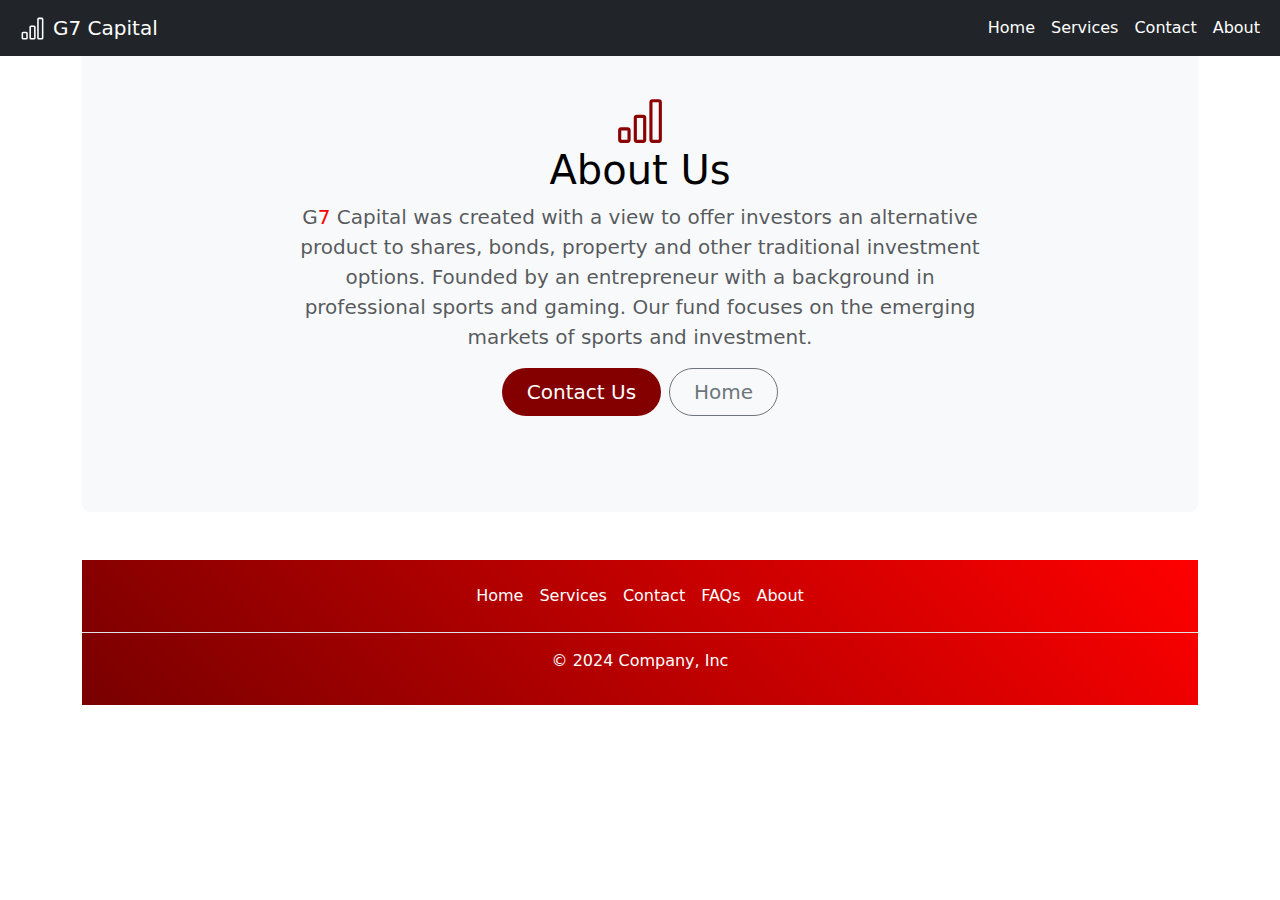
==== about.html @ 8c256391 "complete home and about page, services and contact still needed" ====
<!DOCTYPE html>
<html lang="en">
<head>
    <meta charset="UTF-8">
    <meta name="viewport" content="width=device-width, initial-scale=1.0">
    <title>About Us</title>
    <link href="https://cdn.jsdelivr.net/npm/bootstrap@5.3.3/dist/css/bootstrap.min.css" rel="stylesheet" integrity="sha384-QWTKZyjpPEjISv5WaRU9OFeRpok6YctnYmDr5pNlyT2bRjXh0JMhjY6hW+ALEwIH" crossorigin="anonymous">
    <link rel="preconnect" href="https://fonts.googleapis.com">
    <link rel="preconnect" href="https://fonts.gstatic.com" crossorigin>
    <link href="https://fonts.googleapis.com/css2?family=EB+Garamond:ital,wght@0,400..800;1,400..800&display=swap" rel="stylesheet">
</head>
<link 
rel="stylesheet"
href="./styles.css"
/>
<body>
    
   
    <section> <!--Navbar-->
    
        <nav class="navbar navbar-expand-md navbar-dark fixed-top bg-dark">
            <div class="container-fluid">
               <div class="px-2"><svg xmlns="http://www.w3.org/2000/svg" width="25" height="25" fill="white" class="bi bi-bar-chart" viewBox="0 0 16 16">
                    <path d="M4 11H2v3h2zm5-4H7v7h2zm5-5v12h-2V2zm-2-1a1 1 0 0 0-1 1v12a1 1 0 0 0 1 1h2a1 1 0 0 0 1-1V2a1 1 0 0 0-1-1zM6 7a1 1 0 0 1 1-1h2a1 1 0 0 1 1 1v7a1 1 0 0 1-1 1H7a1 1 0 0 1-1-1zm-5 4a1 1 0 0 1 1-1h2a1 1 0 0 1 1 1v3a1 1 0 0 1-1 1H2a1 1 0 0 1-1-1z"/>
                  </svg></div> 
                <a class="navbar-brand" href="#">G7 Capital</a>
                <button class="navbar-toggler" type="button" data-bs-toggle="collapse" data-bs-target="#navbarCollapse" aria-controls="navbarCollapse" aria-expanded="false" aria-label="Toggle navigation">
                    <span class="navbar-toggler-icon"></span>
                </button>
                <div class="collapse navbar-collapse" id="navbarCollapse">
                    <ul class="navbar-nav ms-auto mb-2 mb-md-0">
                        <li class="nav-item">
                            <a class="nav-link active" aria-current="page" href="./index.html">Home</a>
                        </li>
                        <li class="nav-item">
                            <a class="nav-link active" href="./services.html">Services</a>
                        </li>
                        <li class="nav-item">
                            <a class="nav-link active" href="./contact.html">Contact</a>
                        </li>
                        <li class="nav-item"></li>
                            <a class="nav-link active" href="./about.html">About</a>
                        </li>
                    </ul>
                </div>
            </div>
        </nav>
        
    </section>
    




    <section>

        <div class="container my-5">
            <div class="p-5 text-center bg-body-tertiary rounded-3">
               <div> <svg xmlns="http://www.w3.org/2000/svg" width="50" height="50" fill="darkred" class="bi bi-bar-chart" viewBox="0 0 16 16">
                    <path d="M4 11H2v3h2zm5-4H7v7h2zm5-5v12h-2V2zm-2-1a1 1 0 0 0-1 1v12a1 1 0 0 0 1 1h2a1 1 0 0 0 1-1V2a1 1 0 0 0-1-1zM6 7a1 1 0 0 1 1-1h2a1 1 0 0 1 1 1v7a1 1 0 0 1-1 1H7a1 1 0 0 1-1-1zm-5 4a1 1 0 0 1 1-1h2a1 1 0 0 1 1 1v3a1 1 0 0 1-1 1H2a1 1 0 0 1-1-1z"/>
                  </svg></div>
              <h1 class="text-body-emphasis">About Us</h1>
              <p class="col-lg-8 mx-auto fs-5 text-muted">
              G<span style="color: red;">7</span> Capital was created with a view to offer investors an alternative product to shares, bonds, property and other traditional investment options. Founded by an entrepreneur with a background in professional sports and gaming. Our fund focuses on the emerging markets of sports and investment.
            </p>
              <div class="d-inline-flex gap-2 mb-5">
                <a href="./contact.html" type="button" class="btn btn-lg px-4 rounded-pill gap-3" style="background-color: rgb(132, 0, 0); color: white;">Contact Us</a>
              
                <a href="./index.html" type="button" class="btn btn-outline-secondary btn-lg px-4 rounded-pill">Home</a>
              </div>
            </div>
          </div>

    </section>




    <section></section>
    
    <section>
        <div class="container">
            <footer class="py-3 my-4">
              <ul class="nav justify-content-center border-bottom pb-3 mb-3">
                <li class="nav-item"><a href="./index.html" class="nav-link px-2 text-body-secondary">Home</a></li>
                <li class="nav-item"><a href="./services.html" class="nav-link px-2 text-body-secondary">Services</a></li>
                <li class="nav-item"><a href="./contact.html" class="nav-link px-2 text-body-secondary">Contact</a></li>
                <li class="nav-item"><a href="#" class="nav-link px-2 text-body-secondary">FAQs</a></li>
                <li class="nav-item"><a href="./about.html" class="nav-link px-2 text-body-secondary">About</a></li>
              </ul>
              <p class="text-center text-body-secondary">© 2024 Company, Inc</p>
            </footer>
          </div>
    </section>
    
    
    
    
    
    
        <script src="https://cdn.jsdelivr.net/npm/bootstrap@5.3.3/dist/js/bootstrap.bundle.min.js" integrity="sha384-YvpcrYf0tY3lHB60NNkmXc5s9fDVZLESaAA55NDzOxhy9GkcIdslK1eN7N6jIeHz" crossorigin="anonymous"></script>
    

</body>
</html>
---- styles.css ----
.full-height-viewport {
    height: 100vh;
    display: flex;
    justify-content: center;
    align-items: center;
    position: relative; /* To position the content over the video */
    z-index: 1; /* Ensures content is above the video */
    color: white;
    text-align: center;
}

/* Background video styling */
.background-video {
    position: absolute;
    top: 0;
    left: 0;
    width: 100%;
    height: 100%;
    object-fit: cover; /* Ensures the video covers the entire viewport */
    z-index: -1; /* Places the video behind the content */
}

/* Ensure text content remains readable */
.content-overlay {
    position: relative;
    z-index: 2;
    text-shadow: 2px 2px 4px rgba(0, 0, 0, 0.8); /* Helps make text more readable */
}
.rounded-image {
    border-radius: 20px;
}

footer {
    background: linear-gradient(45deg, #790000, #ff0000); /* Example gradient from orange to light orange */
    color: white; /* Make the text color white for contrast */

}
       /* Force text color to white even if text-body-secondary is present */
       footer .text-body-secondary {
        color: white !important;
    }

    /* Override link colors */
    footer a {
        color: white;
        text-decoration: none;
    }

    footer a:hover {
        text-decoration: underline;
    }

    /* Parallax background styling */
    .parallax {
        background-image: url('./media/orange.jpg'); /* Replace with your image URL */
        background-attachment: fixed;
        background-size: cover;
        background-position: center;
        background-repeat: no-repeat;
        height: 100vh; /* Full viewport height */
        position: relative; /* Required for the content to be positioned over it */
    }

    /* Overlay content styling */
    .overlay-content {
        position: absolute;
        top: 50%; /* Center vertically */
        left: 50%; /* Center horizontally */
        transform: translate(-50%, -50%); /* Ensure perfect centering */
        text-align: center;
        color: white; /* Text color for contrast against the background */
        padding: 2rem;
        background: rgba(0, 0, 0, 0.6); /* Optional: Add background overlay with transparency */
        border-radius: 10px; /* Optional: Border radius for a rounded background */
    }

    /* Ensure the container below parallax has spacing */
    .content-section {
        padding: 5rem 1rem;
        background-color: #f8f9fa; /* Light background color */
    }

/*h2 {
 font-family: 'EB Garamond', serif;
 font-weight: bold;
}
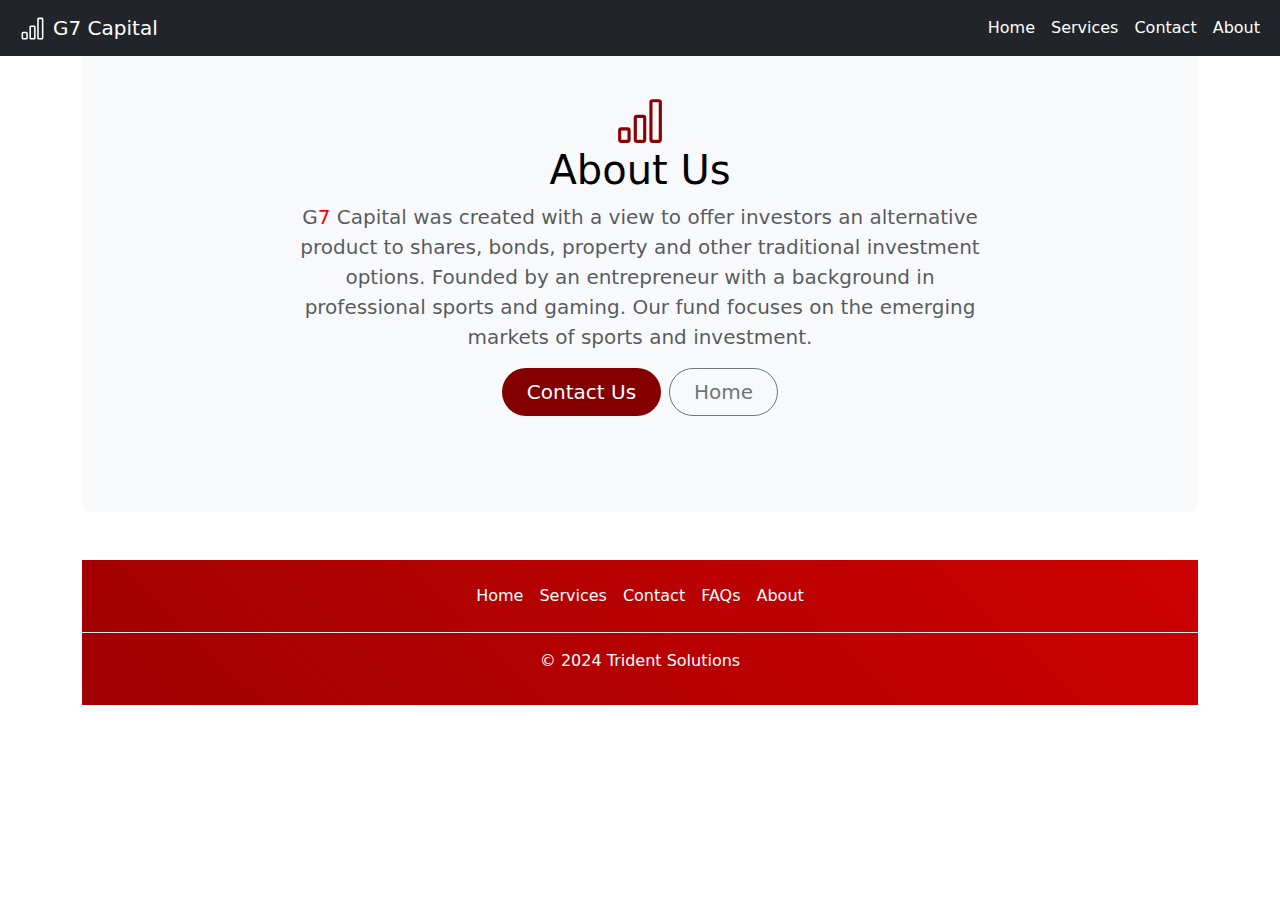
==== commit 5194b85b: "footer" ====
--- a/about.html
+++ b/about.html
@@ -88,7 +88,7 @@
                 <li class="nav-item"><a href="#" class="nav-link px-2 text-body-secondary">FAQs</a></li>
                 <li class="nav-item"><a href="./about.html" class="nav-link px-2 text-body-secondary">About</a></li>
               </ul>
-              <p class="text-center text-body-secondary">© 2024 Company, Inc</p>
+              <p class="text-center text-body-secondary">© 2024 Trident Solutions</p>
             </footer>
           </div>
     </section>
--- a/styles.css
+++ b/styles.css
@@ -31,7 +31,7 @@
 }
 
 footer {
-    background: linear-gradient(45deg, #790000, #ff0000); /* Example gradient from orange to light orange */
+    background: linear-gradient(45deg, #a00101, #cd0000); /* Example gradient from orange to light orange */
     color: white; /* Make the text color white for contrast */
 
 }
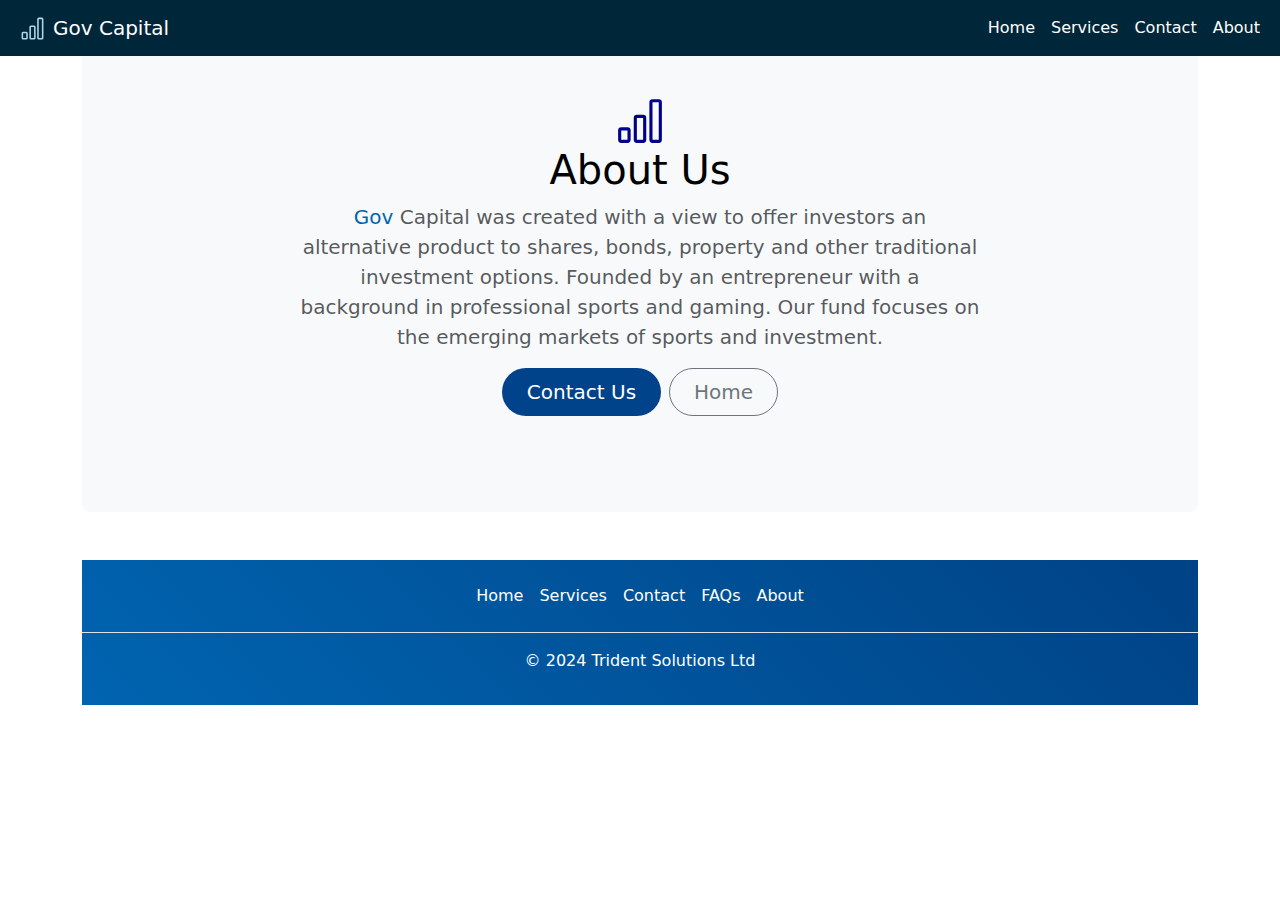
==== commit 00246ac6: "switch to blue color scheme" ====
--- a/about.html
+++ b/about.html
@@ -18,12 +18,12 @@
    
     <section> <!--Navbar-->
     
-        <nav class="navbar navbar-expand-md navbar-dark fixed-top bg-dark">
+        <nav class="navbar navbar-expand-md navbar-dark fixed-top custom-navbar">
             <div class="container-fluid">
-               <div class="px-2"><svg xmlns="http://www.w3.org/2000/svg" width="25" height="25" fill="white" class="bi bi-bar-chart" viewBox="0 0 16 16">
+               <div class="px-2"><svg xmlns="http://www.w3.org/2000/svg" width="25" height="25" fill="lightblue" class="bi bi-bar-chart" viewBox="0 0 16 16">
                     <path d="M4 11H2v3h2zm5-4H7v7h2zm5-5v12h-2V2zm-2-1a1 1 0 0 0-1 1v12a1 1 0 0 0 1 1h2a1 1 0 0 0 1-1V2a1 1 0 0 0-1-1zM6 7a1 1 0 0 1 1-1h2a1 1 0 0 1 1 1v7a1 1 0 0 1-1 1H7a1 1 0 0 1-1-1zm-5 4a1 1 0 0 1 1-1h2a1 1 0 0 1 1 1v3a1 1 0 0 1-1 1H2a1 1 0 0 1-1-1z"/>
                   </svg></div> 
-                <a class="navbar-brand" href="#">G7 Capital</a>
+                <a class="navbar-brand" href="#">Gov Capital</a>
                 <button class="navbar-toggler" type="button" data-bs-toggle="collapse" data-bs-target="#navbarCollapse" aria-controls="navbarCollapse" aria-expanded="false" aria-label="Toggle navigation">
                     <span class="navbar-toggler-icon"></span>
                 </button>
@@ -56,15 +56,15 @@
 
         <div class="container my-5">
             <div class="p-5 text-center bg-body-tertiary rounded-3">
-               <div> <svg xmlns="http://www.w3.org/2000/svg" width="50" height="50" fill="darkred" class="bi bi-bar-chart" viewBox="0 0 16 16">
+               <div> <svg xmlns="http://www.w3.org/2000/svg" width="50" height="50" fill="darkblue" class="bi bi-bar-chart" viewBox="0 0 16 16">
                     <path d="M4 11H2v3h2zm5-4H7v7h2zm5-5v12h-2V2zm-2-1a1 1 0 0 0-1 1v12a1 1 0 0 0 1 1h2a1 1 0 0 0 1-1V2a1 1 0 0 0-1-1zM6 7a1 1 0 0 1 1-1h2a1 1 0 0 1 1 1v7a1 1 0 0 1-1 1H7a1 1 0 0 1-1-1zm-5 4a1 1 0 0 1 1-1h2a1 1 0 0 1 1 1v3a1 1 0 0 1-1 1H2a1 1 0 0 1-1-1z"/>
                   </svg></div>
               <h1 class="text-body-emphasis">About Us</h1>
               <p class="col-lg-8 mx-auto fs-5 text-muted">
-              G<span style="color: red;">7</span> Capital was created with a view to offer investors an alternative product to shares, bonds, property and other traditional investment options. Founded by an entrepreneur with a background in professional sports and gaming. Our fund focuses on the emerging markets of sports and investment.
+              <span style="color: rgb(0, 101, 173);">Gov</span> Capital was created with a view to offer investors an alternative product to shares, bonds, property and other traditional investment options. Founded by an entrepreneur with a background in professional sports and gaming. Our fund focuses on the emerging markets of sports and investment.
             </p>
               <div class="d-inline-flex gap-2 mb-5">
-                <a href="./contact.html" type="button" class="btn btn-lg px-4 rounded-pill gap-3" style="background-color: rgb(132, 0, 0); color: white;">Contact Us</a>
+                <a href="./contact.html" type="button" class="btn btn-lg px-4 rounded-pill gap-3" style="background-color: rgb(0, 67, 138); color: white;">Contact Us</a>
               
                 <a href="./index.html" type="button" class="btn btn-outline-secondary btn-lg px-4 rounded-pill">Home</a>
               </div>
@@ -88,7 +88,7 @@
                 <li class="nav-item"><a href="#" class="nav-link px-2 text-body-secondary">FAQs</a></li>
                 <li class="nav-item"><a href="./about.html" class="nav-link px-2 text-body-secondary">About</a></li>
               </ul>
-              <p class="text-center text-body-secondary">© 2024 Trident Solutions</p>
+              <p class="text-center text-body-secondary"><a href="#" class="nav-link px-2 text-body-secondary">© 2024 Trident Solutions Ltd</a></p>
             </footer>
           </div>
     </section>
--- a/styles.css
+++ b/styles.css
@@ -31,7 +31,7 @@
 }
 
 footer {
-    background: linear-gradient(45deg, #a00101, #cd0000); /* Example gradient from orange to light orange */
+    background: linear-gradient(45deg, #0064b0, #004285); /* Example gradient from orange to light orange */
     color: white; /* Make the text color white for contrast */
 
 }
@@ -52,7 +52,7 @@
 
     /* Parallax background styling */
     .parallax {
-        background-image: url('./media/orange.jpg'); /* Replace with your image URL */
+        background-image: url('./media/blue-people-building.jpg'); /* Replace with your image URL */
         background-attachment: fixed;
         background-size: cover;
         background-position: center;
@@ -80,8 +80,23 @@
         background-color: #f8f9fa; /* Light background color */
     }
 
+
+    .custom-navbar {
+        background-color: rgb(0, 38, 58); /* Use your desired color (e.g., green) */
+    }
+
+h2 {
+    font-family: "Lora", serif;
+  font-optical-sizing: auto;
+  font-weight: 400;
+  font-style: normal;
+}
+   
+    
+
 /*h2 {
  font-family: 'EB Garamond', serif;
  font-weight: bold;
 }
 
+
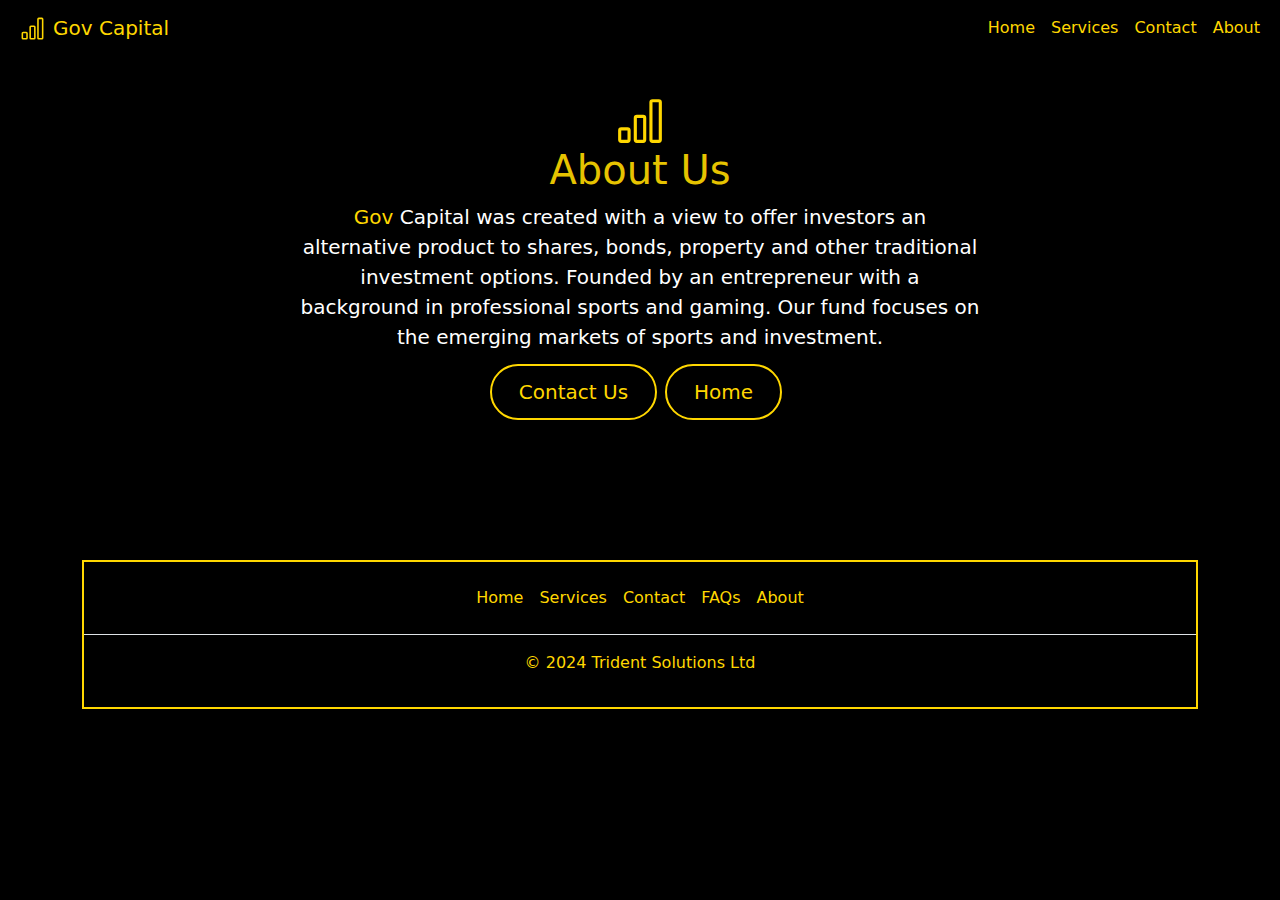
==== commit bafc6c36: "Merge branch 'black-gold'" ====
--- a/about.html
+++ b/about.html
@@ -13,14 +13,14 @@
 rel="stylesheet"
 href="./styles.css"
 />
-<body>
+<body style="background-color: black;">
     
    
     <section> <!--Navbar-->
     
         <nav class="navbar navbar-expand-md navbar-dark fixed-top custom-navbar">
             <div class="container-fluid">
-               <div class="px-2"><svg xmlns="http://www.w3.org/2000/svg" width="25" height="25" fill="lightblue" class="bi bi-bar-chart" viewBox="0 0 16 16">
+               <div class="px-2"><svg xmlns="http://www.w3.org/2000/svg" width="25" height="25" fill="gold" class="bi bi-bar-chart" viewBox="0 0 16 16">
                     <path d="M4 11H2v3h2zm5-4H7v7h2zm5-5v12h-2V2zm-2-1a1 1 0 0 0-1 1v12a1 1 0 0 0 1 1h2a1 1 0 0 0 1-1V2a1 1 0 0 0-1-1zM6 7a1 1 0 0 1 1-1h2a1 1 0 0 1 1 1v7a1 1 0 0 1-1 1H7a1 1 0 0 1-1-1zm-5 4a1 1 0 0 1 1-1h2a1 1 0 0 1 1 1v3a1 1 0 0 1-1 1H2a1 1 0 0 1-1-1z"/>
                   </svg></div> 
                 <a class="navbar-brand" href="#">Gov Capital</a>
@@ -55,18 +55,18 @@
     <section>
 
         <div class="container my-5">
-            <div class="p-5 text-center bg-body-tertiary rounded-3">
-               <div> <svg xmlns="http://www.w3.org/2000/svg" width="50" height="50" fill="darkblue" class="bi bi-bar-chart" viewBox="0 0 16 16">
+            <div class="p-5 text-center rounded-3" style="background-color: black;">
+               <div> <svg xmlns="http://www.w3.org/2000/svg" width="50" height="50" fill="gold" class="bi bi-bar-chart" viewBox="0 0 16 16">
                     <path d="M4 11H2v3h2zm5-4H7v7h2zm5-5v12h-2V2zm-2-1a1 1 0 0 0-1 1v12a1 1 0 0 0 1 1h2a1 1 0 0 0 1-1V2a1 1 0 0 0-1-1zM6 7a1 1 0 0 1 1-1h2a1 1 0 0 1 1 1v7a1 1 0 0 1-1 1H7a1 1 0 0 1-1-1zm-5 4a1 1 0 0 1 1-1h2a1 1 0 0 1 1 1v3a1 1 0 0 1-1 1H2a1 1 0 0 1-1-1z"/>
                   </svg></div>
-              <h1 class="text-body-emphasis">About Us</h1>
-              <p class="col-lg-8 mx-auto fs-5 text-muted">
-              <span style="color: rgb(0, 101, 173);">Gov</span> Capital was created with a view to offer investors an alternative product to shares, bonds, property and other traditional investment options. Founded by an entrepreneur with a background in professional sports and gaming. Our fund focuses on the emerging markets of sports and investment.
+              <h1 style="color: rgb(230, 195, 0);">About Us</h1>
+              <p class="col-lg-8 mx-auto fs-5 ">
+              <span style="color: gold;">Gov</span> Capital was created with a view to offer investors an alternative product to shares, bonds, property and other traditional investment options. Founded by an entrepreneur with a background in professional sports and gaming. Our fund focuses on the emerging markets of sports and investment.
             </p>
               <div class="d-inline-flex gap-2 mb-5">
-                <a href="./contact.html" type="button" class="btn btn-lg px-4 rounded-pill gap-3" style="background-color: rgb(0, 67, 138); color: white;">Contact Us</a>
+                <a href="./contact.html" type="button" class="btn btn-lg px-4 rounded-pill gap-3" style="background-color: black; color: gold; outline: 2px solid gold; outline-offset: 2px;">Contact Us</a>
               
-                <a href="./index.html" type="button" class="btn btn-outline-secondary btn-lg px-4 rounded-pill">Home</a>
+                <a href="./index.html" type="button" class="btn  btn-lg px-4 rounded-pill mx-2" style="background-color: black; color: gold; outline: 2px solid gold; outline-offset: 2px;">Home</a>
               </div>
             </div>
           </div>
--- a/styles.css
+++ b/styles.css
@@ -31,18 +31,20 @@
 }
 
 footer {
-    background: linear-gradient(45deg, #0064b0, #004285); /* Example gradient from orange to light orange */
-    color: white; /* Make the text color white for contrast */
+    background: black; /* Example gradient from orange to light orange */
+    color: gold; /* Make the text color white for contrast */
+    border: 2px solid gold;
+}
 
-}
        /* Force text color to white even if text-body-secondary is present */
        footer .text-body-secondary {
-        color: white !important;
+        color: gold !important;
+       
     }
 
     /* Override link colors */
     footer a {
-        color: white;
+        color: gold;
         text-decoration: none;
     }
 
@@ -52,7 +54,7 @@
 
     /* Parallax background styling */
     .parallax {
-        background-image: url('./media/blue-people-building.jpg'); /* Replace with your image URL */
+        background-image: url('./media/orange.jpg'); /* Replace with your image URL */
         background-attachment: fixed;
         background-size: cover;
         background-position: center;
@@ -82,9 +84,17 @@
 
 
     .custom-navbar {
-        background-color: rgb(0, 38, 58); /* Use your desired color (e.g., green) */
+        background-color: black; /* Use your desired color (e.g., green) */
     }
 
+    .custom-navbar .navbar-brand,
+.custom-navbar .nav-link {
+    color: gold !important; /* Replace with your desired color code */
+}
+.custom-navbar .nav-link:hover {
+    color: gold !important; /* Optional: Add hover color */
+}
+  
 h2 {
     font-family: "Lora", serif;
   font-optical-sizing: auto;
@@ -92,11 +102,31 @@
   font-style: normal;
 }
    
+p {
+    color: white;
+}
+
+.custom-list-group .list-group-item {
+    background-color: black; /* Desired background color */
+    border: 2px solid black;
+}
+
+li{
+    color: white;
+}
+h6 {
+    color: gold;
+}
+
+.container-contact {
+    display: flex;
+    justify-content: center;
+    align-items: center;
+    margin-top: 50px;
+}
     
 
 /*h2 {
  font-family: 'EB Garamond', serif;
  font-weight: bold;
-}
-
-
+}/
